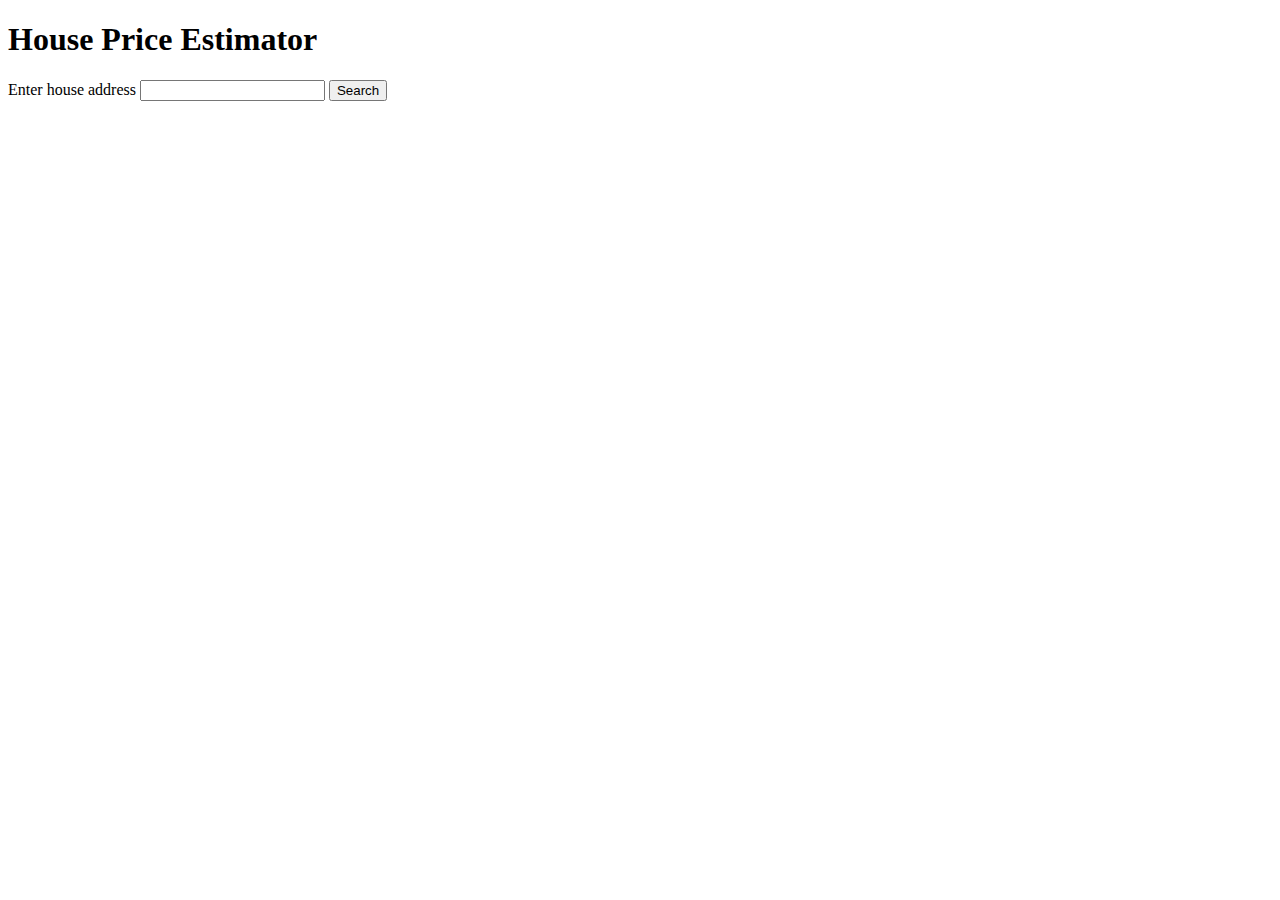
==== static/templates/index.html @ d674aaad "Added static hosting" ====
<!DOCTYPE html>
<html>
  <head>
    <title>House Price Estimator</title>
  </head>
  <body>
    <h1>House Price Estimator</h1>

    <div>
      <label>Enter house address</label>
      <input type="text" />

      <button>Search</button>
    </div>
  </body>
</html>
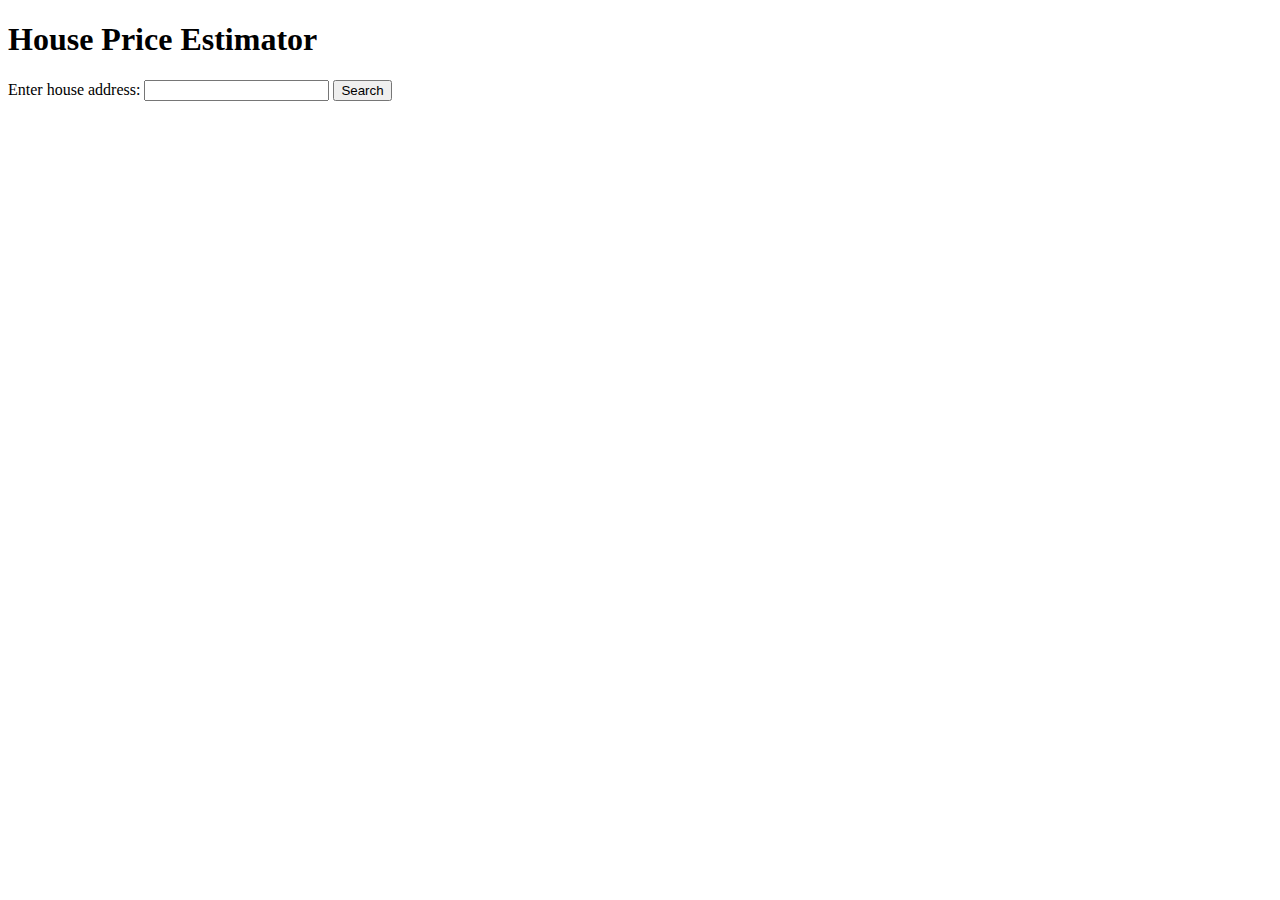
==== commit baa6f004: "Added suggestions" ====
--- a/static/templates/index.html
+++ b/static/templates/index.html
@@ -4,13 +4,15 @@
     <title>House Price Estimator</title>
   </head>
   <body>
-    <h1>House Price Estimator</h1>
+    <form action="/search">
+      <h1>House Price Estimator</h1>
 
-    <div>
-      <label>Enter house address</label>
-      <input type="text" />
+      <div>
+        <label for="q">Enter house address: </label>
+        <input id="q" name="q" type="text" />
 
-      <button>Search</button>
-    </div>
+        <button>Search</button>
+      </div>
+    </form>
   </body>
 </html>
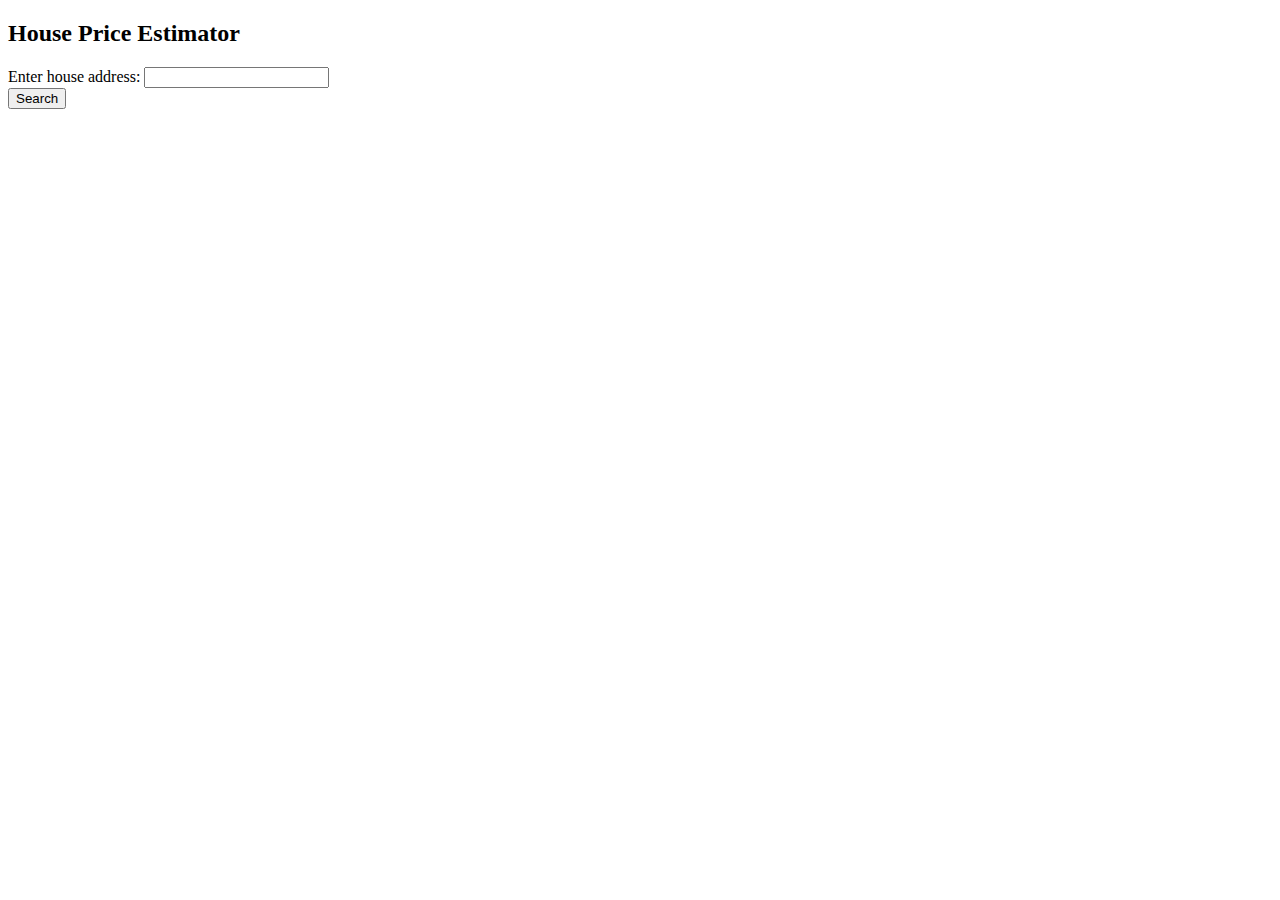
==== commit 4457ddc9: "Added bootstrap / property images" ====
--- a/static/templates/index.html
+++ b/static/templates/index.html
@@ -2,17 +2,28 @@
 <html>
   <head>
     <title>House Price Estimator</title>
+    <meta charset="UTF-8" />
+    <meta name="viewport" content="width=device-width, initial-scale=1.0" />
+    <!-- CSS only -->
+    <link
+      href="https://cdn.jsdelivr.net/npm/bootstrap@5.1.3/dist/css/bootstrap.min.css"
+      rel="stylesheet"
+      integrity="sha384-1BmE4kWBq78iYhFldvKuhfTAU6auU8tT94WrHftjDbrCEXSU1oBoqyl2QvZ6jIW3"
+      crossorigin="anonymous"
+    />
+    <link rel="stylesheet" type="text/css" href="static/css/main.css" />
   </head>
   <body>
-    <form action="/search">
-      <h1>House Price Estimator</h1>
+    <div class="container-fluid content">
+      <form action="/search">
+        <h2>House Price Estimator</h2>
 
-      <div>
-        <label for="q">Enter house address: </label>
-        <input id="q" name="q" type="text" />
-
-        <button>Search</button>
-      </div>
-    </form>
+        <div class="mb-3">
+          <label class="form-label" for="q">Enter house address: </label>
+          <input id="q" class="form-control" name="q" type="text" />
+        </div>
+        <button class="btn btn-primary">Search</button>
+      </form>
+    </div>
   </body>
 </html>
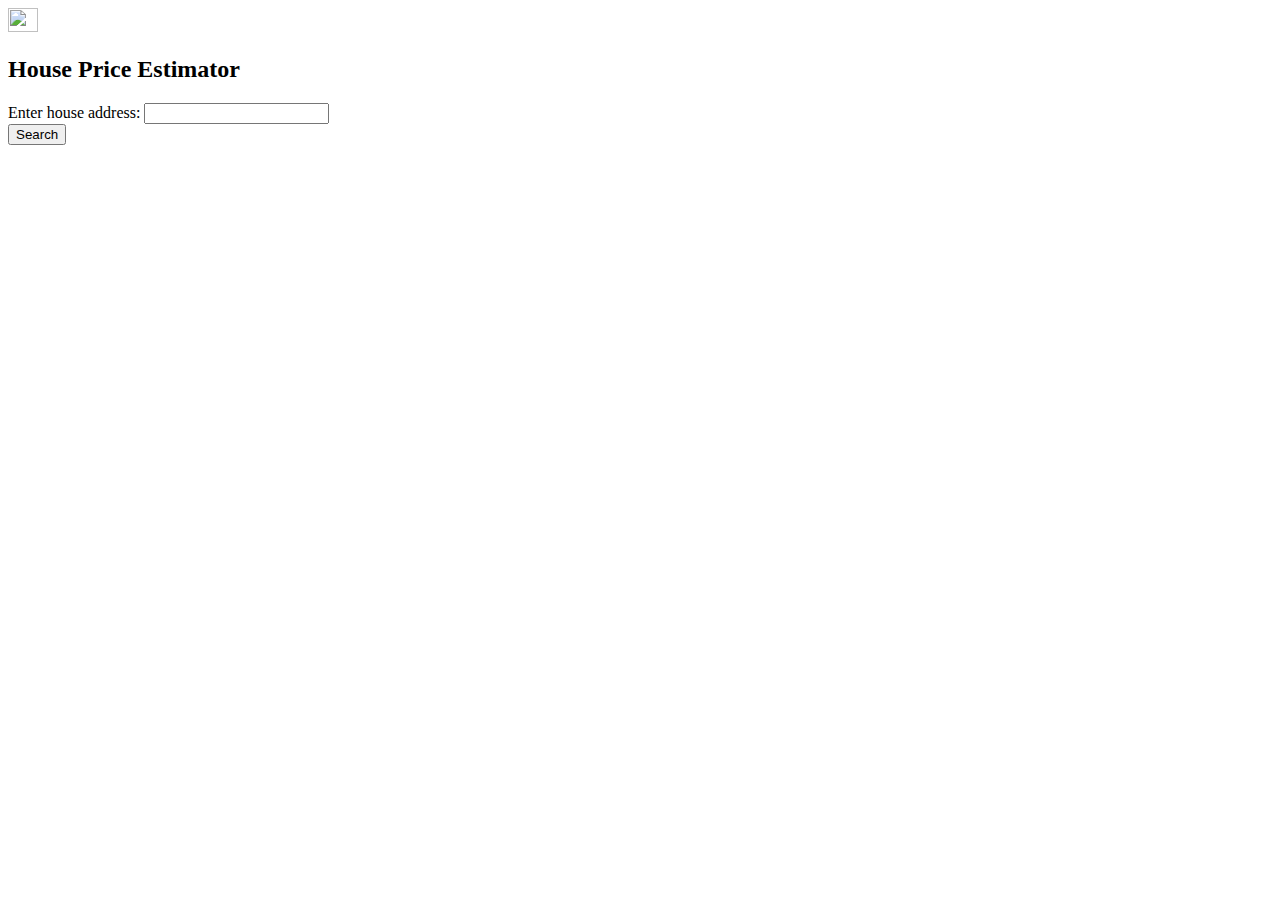
==== commit a7a6197c: "Added navbar" ====
--- a/static/templates/index.html
+++ b/static/templates/index.html
@@ -14,6 +14,20 @@
     <link rel="stylesheet" type="text/css" href="static/css/main.css" />
   </head>
   <body>
+    <nav class="navbar navbar-light bg-light">
+      <div class="container-fluid">
+        <a class="navbar-brand" href="/">
+          <img
+            src="static/images/home.svg"
+            alt=""
+            href="/"
+            width="30"
+            height="24"
+          />
+        </a>
+      </div>
+    </nav>
+
     <div class="container-fluid content">
       <form action="/search">
         <h2>House Price Estimator</h2>
